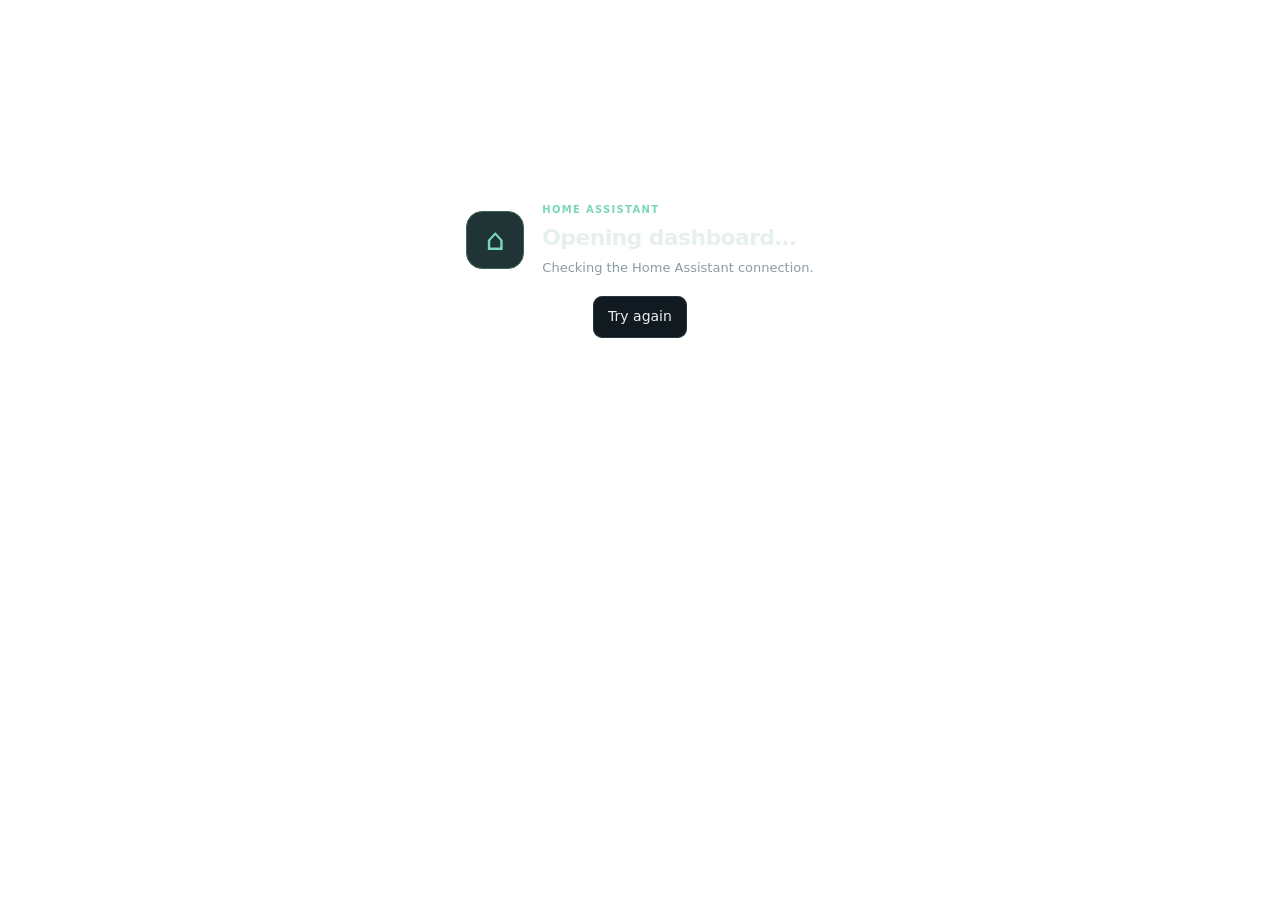
==== ui/index.html @ 08b43228 "Add Home Assistant dashboard and Voice Assistant integration" ====
<!doctype html>
<html lang="en">
<head>
  <meta charset="utf-8">
  <meta name="viewport" content="width=device-width,initial-scale=1">
  <title>Home Assistant</title>
  <link rel="stylesheet" href="/assets/theme.css">
  <link rel="stylesheet" href="style.css">
</head>
<body>
  <main class="module" id="screen">
    <div class="boot">
      <span class="boot-mark" aria-hidden="true">⌂</span>
      <div>
        <p class="eyebrow">Home Assistant</p>
        <h1 id="title">Opening dashboard…</h1>
        <p class="muted" id="detail">Checking the Home Assistant connection.</p>
      </div>
    </div>
    <div class="actions" id="actions" hidden>
      <button id="retry" type="button">Try again</button>
    </div>
    <pre class="setup" id="setup" hidden></pre>
  </main>
  <script src="app.js"></script>
</body>
</html>
---- ui/style.css ----
:root { --ha-bg: var(--bg, #0b1014); --ha-panel: var(--panel, #111a20); --ha-line: var(--line, #263740); --ha-ink: var(--ink, #e7f0ee); --ha-muted: var(--muted, #8b9ba3); --ha-accent: var(--mint, #7bd7b6); }
* { box-sizing: border-box; }
html, body { margin: 0; min-height: 100%; background: transparent; color: var(--ha-ink); font: 14px/1.55 system-ui, sans-serif; }
.module { min-height: 60vh; display: flex; flex-direction: column; align-items: center; justify-content: center; gap: 18px; padding: 42px 22px; text-align: center; }
.boot { display: flex; align-items: center; gap: 18px; text-align: left; max-width: 620px; }
.boot-mark { width: 58px; height: 58px; flex: 0 0 auto; display: grid; place-items: center; border-radius: 16px; background: color-mix(in srgb, var(--ha-accent) 14%, var(--ha-panel)); border: 1px solid color-mix(in srgb, var(--ha-accent) 28%, var(--ha-line)); color: var(--ha-accent); font-size: 30px; }
.eyebrow { margin: 0 0 3px; color: var(--ha-accent); font-size: 10px; font-weight: 700; letter-spacing: .13em; text-transform: uppercase; }
h1 { margin: 0; font-size: 22px; letter-spacing: -.03em; }
.muted { color: var(--ha-muted); margin: 3px 0 0; font-size: 13px; }
.actions { display: flex; gap: 8px; }
button { border: 1px solid var(--ha-line); background: var(--ha-panel); color: var(--ha-ink); border-radius: 9px; padding: 9px 14px; cursor: pointer; font: inherit; }
button:hover { border-color: color-mix(in srgb, var(--ha-accent) 45%, var(--ha-line)); }
.setup { max-width: min(680px, 100%); text-align: left; white-space: pre-wrap; overflow: auto; padding: 12px 14px; border-radius: 10px; border: 1px solid var(--ha-line); background: var(--ha-panel); color: var(--ha-muted); font: 11.5px/1.5 ui-monospace, monospace; }
.error { color: var(--red, #f38ba8); }
@media (max-width: 560px) {
  .boot { flex-direction: column; text-align: center; }
  h1 { font-size: 20px; }
}
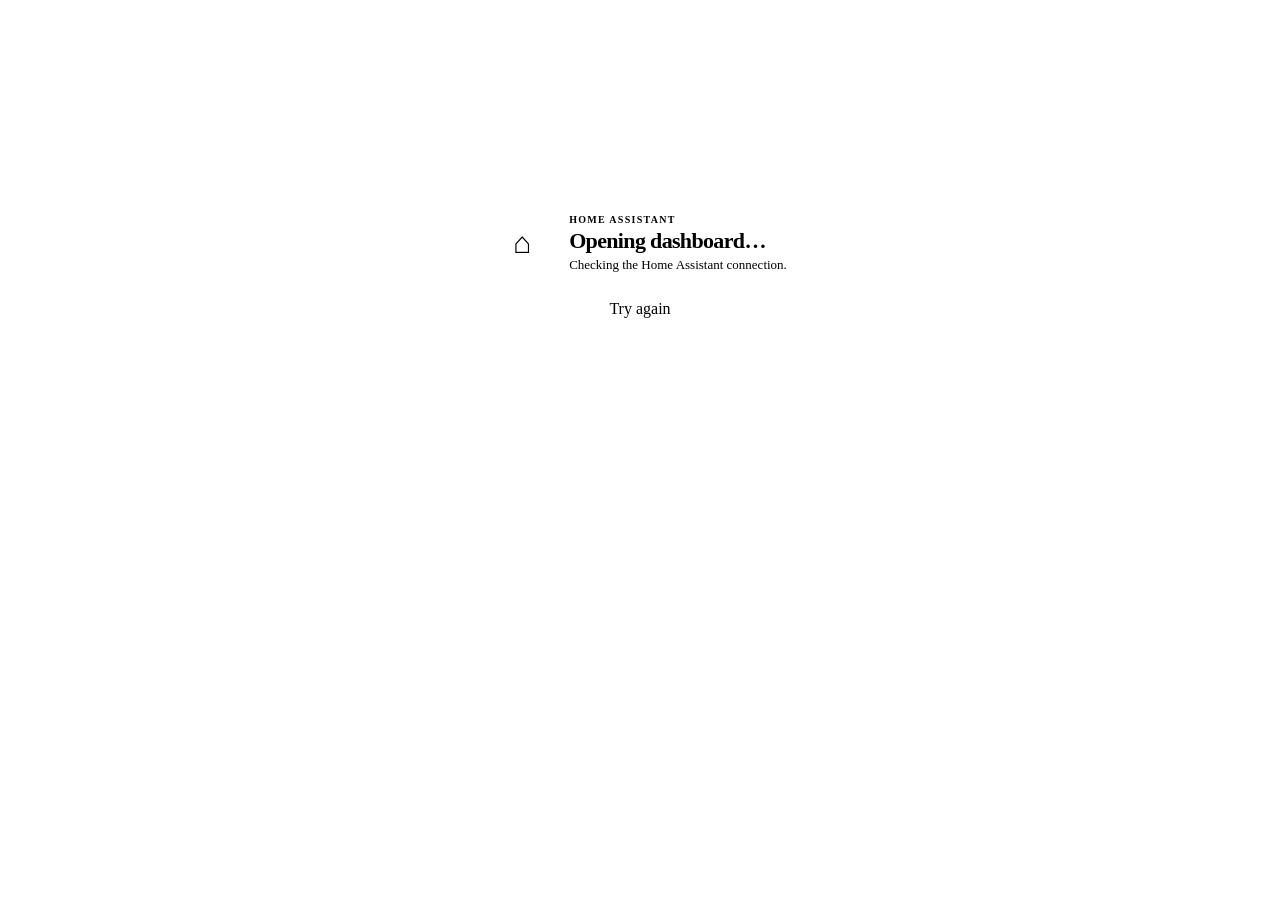
==== commit a2feec14: "Align Home Assistant with shared theme tokens" ====
--- a/ui/index.html
+++ b/ui/index.html
@@ -5,6 +5,7 @@
   <meta name="viewport" content="width=device-width,initial-scale=1">
   <title>Home Assistant</title>
   <link rel="stylesheet" href="/assets/theme.css">
+  <link rel="stylesheet" href="/assets/module.css">
   <link rel="stylesheet" href="style.css">
 </head>
 <body>
--- a/ui/style.css
+++ b/ui/style.css
@@ -1,17 +1,90 @@
-:root { --ha-bg: var(--bg, #0b1014); --ha-panel: var(--panel, #111a20); --ha-line: var(--line, #263740); --ha-ink: var(--ink, #e7f0ee); --ha-muted: var(--muted, #8b9ba3); --ha-accent: var(--mint, #7bd7b6); }
 * { box-sizing: border-box; }
-html, body { margin: 0; min-height: 100%; background: transparent; color: var(--ha-ink); font: 14px/1.55 system-ui, sans-serif; }
-.module { min-height: 60vh; display: flex; flex-direction: column; align-items: center; justify-content: center; gap: 18px; padding: 42px 22px; text-align: center; }
-.boot { display: flex; align-items: center; gap: 18px; text-align: left; max-width: 620px; }
-.boot-mark { width: 58px; height: 58px; flex: 0 0 auto; display: grid; place-items: center; border-radius: 16px; background: color-mix(in srgb, var(--ha-accent) 14%, var(--ha-panel)); border: 1px solid color-mix(in srgb, var(--ha-accent) 28%, var(--ha-line)); color: var(--ha-accent); font-size: 30px; }
-.eyebrow { margin: 0 0 3px; color: var(--ha-accent); font-size: 10px; font-weight: 700; letter-spacing: .13em; text-transform: uppercase; }
-h1 { margin: 0; font-size: 22px; letter-spacing: -.03em; }
-.muted { color: var(--ha-muted); margin: 3px 0 0; font-size: 13px; }
-.actions { display: flex; gap: 8px; }
-button { border: 1px solid var(--ha-line); background: var(--ha-panel); color: var(--ha-ink); border-radius: 9px; padding: 9px 14px; cursor: pointer; font: inherit; }
-button:hover { border-color: color-mix(in srgb, var(--ha-accent) 45%, var(--ha-line)); }
-.setup { max-width: min(680px, 100%); text-align: left; white-space: pre-wrap; overflow: auto; padding: 12px 14px; border-radius: 10px; border: 1px solid var(--ha-line); background: var(--ha-panel); color: var(--ha-muted); font: 11.5px/1.5 ui-monospace, monospace; }
-.error { color: var(--red, #f38ba8); }
+
+html, body {
+  margin: 0;
+  min-height: 100%;
+  background: transparent;
+  color: var(--ink);
+  font: 14px/1.55 var(--font-sans);
+}
+
+.module {
+  min-height: 60vh;
+  display: flex;
+  flex-direction: column;
+  align-items: center;
+  justify-content: center;
+  gap: 18px;
+  padding: 42px 22px;
+  text-align: center;
+}
+.boot {
+  display: flex;
+  align-items: center;
+  gap: 18px;
+  text-align: left;
+  max-width: 620px;
+}
+.boot-mark {
+  width: 58px;
+  height: 58px;
+  flex: 0 0 auto;
+  display: grid;
+  place-items: center;
+  border-radius: var(--radius);
+  background: color-mix(in srgb, var(--mint) 14%, var(--panel));
+  border: 1px solid color-mix(in srgb, var(--mint) 28%, var(--line));
+  color: var(--mint);
+  font-size: 30px;
+}
+.eyebrow {
+  margin: 0 0 3px;
+  color: var(--mint);
+  font-size: 10px;
+  font-weight: 700;
+  letter-spacing: .13em;
+  text-transform: uppercase;
+}
+h1 {
+  margin: 0;
+  font-size: 22px;
+  letter-spacing: -.03em;
+}
+.muted {
+  color: var(--muted);
+  margin: 3px 0 0;
+  font-size: 13px;
+}
+.actions {
+  display: flex;
+  gap: 8px;
+}
+button {
+  border: 1px solid var(--line);
+  background: var(--panel);
+  color: var(--ink);
+  border-radius: var(--radius-sm);
+  padding: 9px 14px;
+  cursor: pointer;
+  font: inherit;
+}
+button:hover {
+  border-color: color-mix(in srgb, var(--mint) 45%, var(--line));
+}
+.setup {
+  max-width: min(680px, 100%);
+  text-align: left;
+  white-space: pre-wrap;
+  overflow: auto;
+  padding: 12px 14px;
+  border-radius: var(--radius-sm);
+  border: 1px solid var(--line);
+  background: var(--panel);
+  color: var(--muted);
+  font: 11.5px/1.5 var(--font-mono);
+}
+.error { color: var(--red); }
+
 @media (max-width: 560px) {
   .boot { flex-direction: column; text-align: center; }
   h1 { font-size: 20px; }
